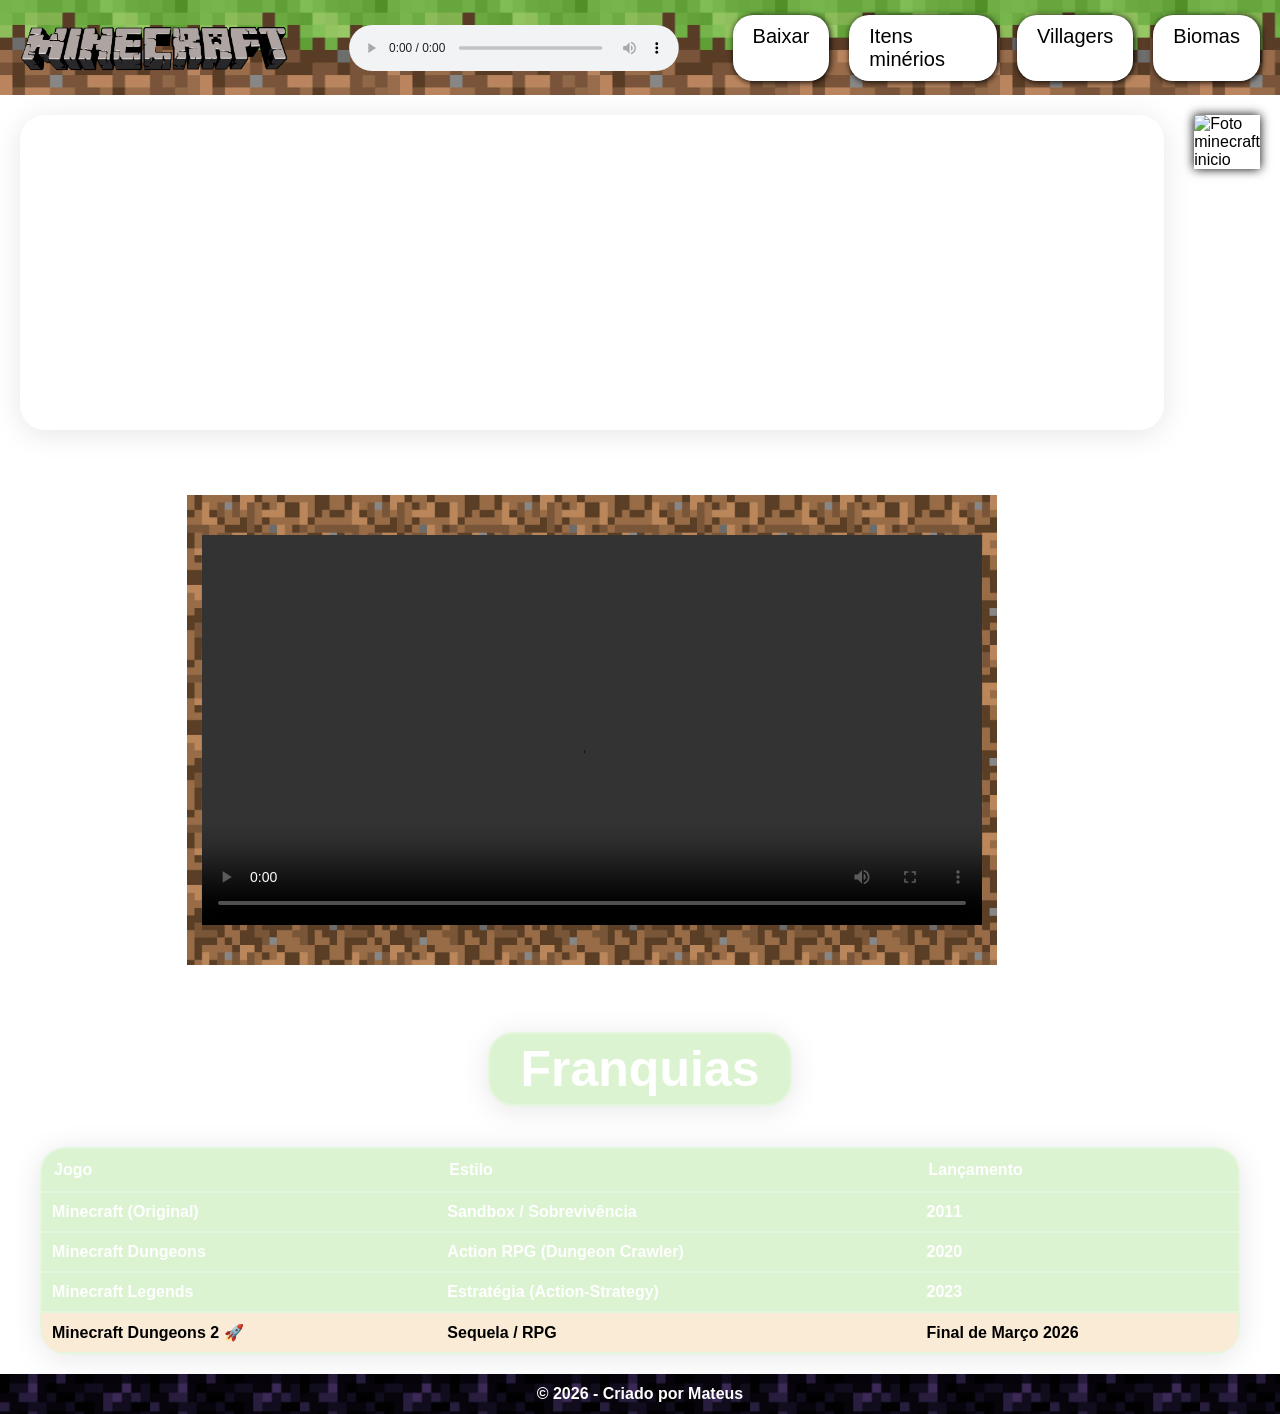
==== index.html @ eba800bc "Add files via upload" ====
<!DOCTYPE html>
<html lang="pt-BR">

<head>
    <meta charset="UTF-8">
    <meta name="viewport" content="width=device-width, initial-scale=1.0">
    <title>Minecraft Home</title>
    <link rel="stylesheet" href="styles.css/inicio.css">
</head>

<body>

    <video autoplay loop muted playsinline id="video-bg">
        <source src="pag_inicial/netherportal.mp4" type="video/mp4">
    </video>

    <nav>
        <a href="index.html">
            <img id="logo_nav" src="pag_inicial/Logo_mine.png" alt="Logo Minecraft">
        </a>
        <audio src="Audio.mp3" controls></audio>
        <div class="btn_nav">
            <a href="https://tlauncher.org/" target="_blank">Baixar</a>
            <a href="Minerios.html">Itens minérios</a>
            <a href="Villager.html">Villagers</a>
            <a  href="Biomas.html">Biomas</a>
        </div>
    </nav>
    
    <main>
        <section>
            <div class="fundoTexto">
                <p class="texto">
                    O Minecraft é um jogo de sobrevivência e construção no estilo "sandbox" que mergulha o jogador em um
                    mundo infinito gerado proceduralmente, onde tudo é composto por blocos cúbicos que representam
                    diferentes materiais como terra, pedra e minérios. Com uma liberdade criativa quase ilimitada, você pode
                    alternar entre o modo Sobrevivência, que exige a coleta de recursos, o gerenciamento de fome e o combate
                    a criaturas noturnas, ou o modo Criativo, focado inteiramente na construção de estruturas complexas e
                    mecanismos de engenharia usando a "redstone". Sua estética icônica de baixa resolução, aliada a uma
                    mecânica profunda de exploração e modificação do ambiente, transformou o título em um fenômeno cultural
                    que permite desde aventuras simples até a simulação de computadores inteiros dentro do seu universo
                    virtual.
                </p>
            </div>
            <div class="div_pai">
                <div>
                    <div class="fundo_video">
                        <video src="pag_inicial/Video.mp4" controls></video>
                    </div>
                </div>    
            </div>
        </section>
        <aside>
            <img src="pag_inicial/wallpaper.png" alt="Foto minecraft inicio">
        </aside>
    </main>
    <div class="tbl-center">
        <h2 class="titulo_tabela">Franquias</h2>
    </div>
    <div class="tbl">
        <table>
            <thead>
                <tr>
                    <th>Jogo</th>
                    <th>Estilo</th>
                    <th>Lançamento</th>
                </tr>
            </thead>
            <tbody>
                <tr>
                    <td class="td-itens">Minecraft (Original)</td>
                    <td class="td-itens">Sandbox / Sobrevivência</td>
                    <td class="td-itens">2011</td>
                </tr>
                <tr>
                    <td class="td-itens">Minecraft Dungeons</td>
                    <td class="td-itens">Action RPG (Dungeon Crawler)</td>
                    <td class="td-itens">2020</td>
                </tr>
                <tr>
                    <td class="td-itens">Minecraft Legends</td>
                    <td class="td-itens">Estratégia (Action-Strategy)</td>
                    <td class="td-itens">2023</td>
                </tr>
                <tr>
                    <td class="jogoNovo1">Minecraft Dungeons 2 🚀</td>
                    <td class="jogoNovo2">Sequela / RPG</td>
                    <td class="jogoNovo3">Final de Março 2026</td>
                </tr>
            </tbody>
        </table>
    </div>
    <footer>
        <p>© 2026 - Criado por Mateus</p>
    </footer>   
</body>

</html>

<!--

(\(\
( -.-)  
O_(")(")

Author: Mateus Oliveira de Almeida Guimarães Silva

-->
---- styles.css/inicio.css ----
body{
    margin: 0;
    padding: 0;
    min-height: 100vh;
}

#video-bg {
    position: fixed;
    top: 0;
    left: 0;
    scale: 110%;
    width: 100vw;
    height: 100vh;
    object-fit: cover;
    z-index: -1;
    pointer-events: none;
}

nav{
    flex-direction:row;
    justify-content: space-between; 
    align-items: center; 
    display: flex;
    background-image: url(../pag_inicial/grama.webp);
    background-repeat: repeat;
    background-size: 200px;
    padding: 10px 20px; 
    gap: 25px;
}


#logo_nav{
    width: 275px;
    height: auto;
}

nav audio{
    transform: scale(0.85);
    width: 400px;
}


.btn_nav{
    display: flex; 
    gap: 20px;
}

.btn_nav a{
    text-decoration: none;
    color: black; 
    font-size: 20px; 
    font-family: Arial, Helvetica, sans-serif;
    background-color: white;
    padding: 10px 20px; 
    border-radius: 20px; 
    box-shadow: 1px 1px 6px #000;
    transition: 0.2s;
}

.btn_nav a:hover{
    background-color: #bebebe;
    transform: scale(1.1);
}

main{
    display: flex;
    gap: 30px;
    padding: 20px;
    font-family: Arial, sans-serif;
    flex: 1;
}

section {
    display: flex;
    flex-direction: column;
    justify-content: space-between;
    min-height: 850px;
}

.fundoTexto{
    background-color: rgba(255, 255, 255, 0.2);
    border-radius: 25px;
    backdrop-filter: blur(5px);
    border: 2px solid rgba(255, 255, 255, 0.3);
    box-shadow: 0 4px 30px rgba(0, 0, 0, 0.1);
}

.texto{
    color: rgb(255, 255, 255);
    padding-left: 20px;
    padding-right: 20px;
    font-size: 25px;
    text-align: justify;
    font-weight: lighter;
}

.div_pai{
    display: flex;
    justify-content: center;
}

.fundo_video{
    display: flex; 
    align-items: center; 
    justify-content: center; 
    background-image: url('../pag_inicial/blocodeterra.webp');
    background-repeat: repeat;
    background-size: 150px;
    width: 810px; 
    height: 470px;
}

.fundo_video video{
    width: 780px; 
    height: auto;
}

aside img{
    width: auto; 
    height: 850px; 
    box-shadow: 0px 0px 10px black;
}

.tbl-center{
    display: flex;
    justify-content: center;
    align-items: center;
    margin-top: 5px;
}


.titulo_tabela{
    display: flex;
    justify-content: center;
    align-items: center;
    font-size: 50px; 
    color: rgb(255, 255, 255); 
    font-family: Arial, sans-serif;
    background-color: rgba(74, 195, 23, 0.2);
    width: 300px;
    height: 70px;
    border-radius: 25px;
    backdrop-filter: blur(5px);
    border: 2px solid rgba(255, 255, 255, 0.3);
    box-shadow: 0 4px 30px rgba(0, 0, 0, 0.1);
}


.tbl{
    display: flex; 
    justify-content: center; 
    width: 100%;
    color: rgb(0, 0, 0);
    font-weight: bold;
}

.tbl table{
    width: 1200px; 
    border: 2px solid rgba(255, 255, 255, 0.3);
    border-radius: 25px;
    border-spacing: 0;
    background-size: 50px; 
    font-family: Arial, sans-serif;
    background-color: rgba(74, 195, 23, 0.2);
    backdrop-filter: blur(5px);
    box-shadow: 0 4px 30px rgba(0, 0, 0, 0.1);
    
}

.tbl th{
    padding: 12px; 
    text-align: left;
    color: rgb(255, 255, 255);
    border: none;
    border-bottom: 2px solid rgba(255, 255, 255, 0.3);
}

.td-itens{
    color: rgb(255, 255, 255);
    border-bottom: 2px solid rgba(255, 255, 255, 0.3);
}


.tbl td{
    padding: 10px;
}

.jogoNovo1{
    color: rgb(0, 0, 0);
    border-bottom-left-radius: 20px; 
    border-bottom-right-radius: 0;
    border-top-left-radius: 0;
    border-top-right-radius: 0;
    background-color: antiquewhite; 
}

.jogoNovo2{
    color: rgb(0, 0, 0);
    background-color: antiquewhite; 
}

.jogoNovo3{
    color: rgb(0, 0, 0);
    border-bottom-left-radius: 0; 
    border-bottom-right-radius: 20px;
    border-top-left-radius: 0;
    border-top-right-radius: 0;
    background-color: antiquewhite; 
}

footer{
    display: flex; 
    justify-content: center; 
    align-items: center;
    background-image: url(../pag_inicial/obsian.webp);
    background-repeat: repeat;
    background-size: 150px;
    margin-top: 20px; 
    height: 40px; 
}

footer p{
    margin: 0; 
    font-family: Arial, Helvetica, sans-serif;
    color: rgb(255, 255, 255);
    font-weight: 550;
}
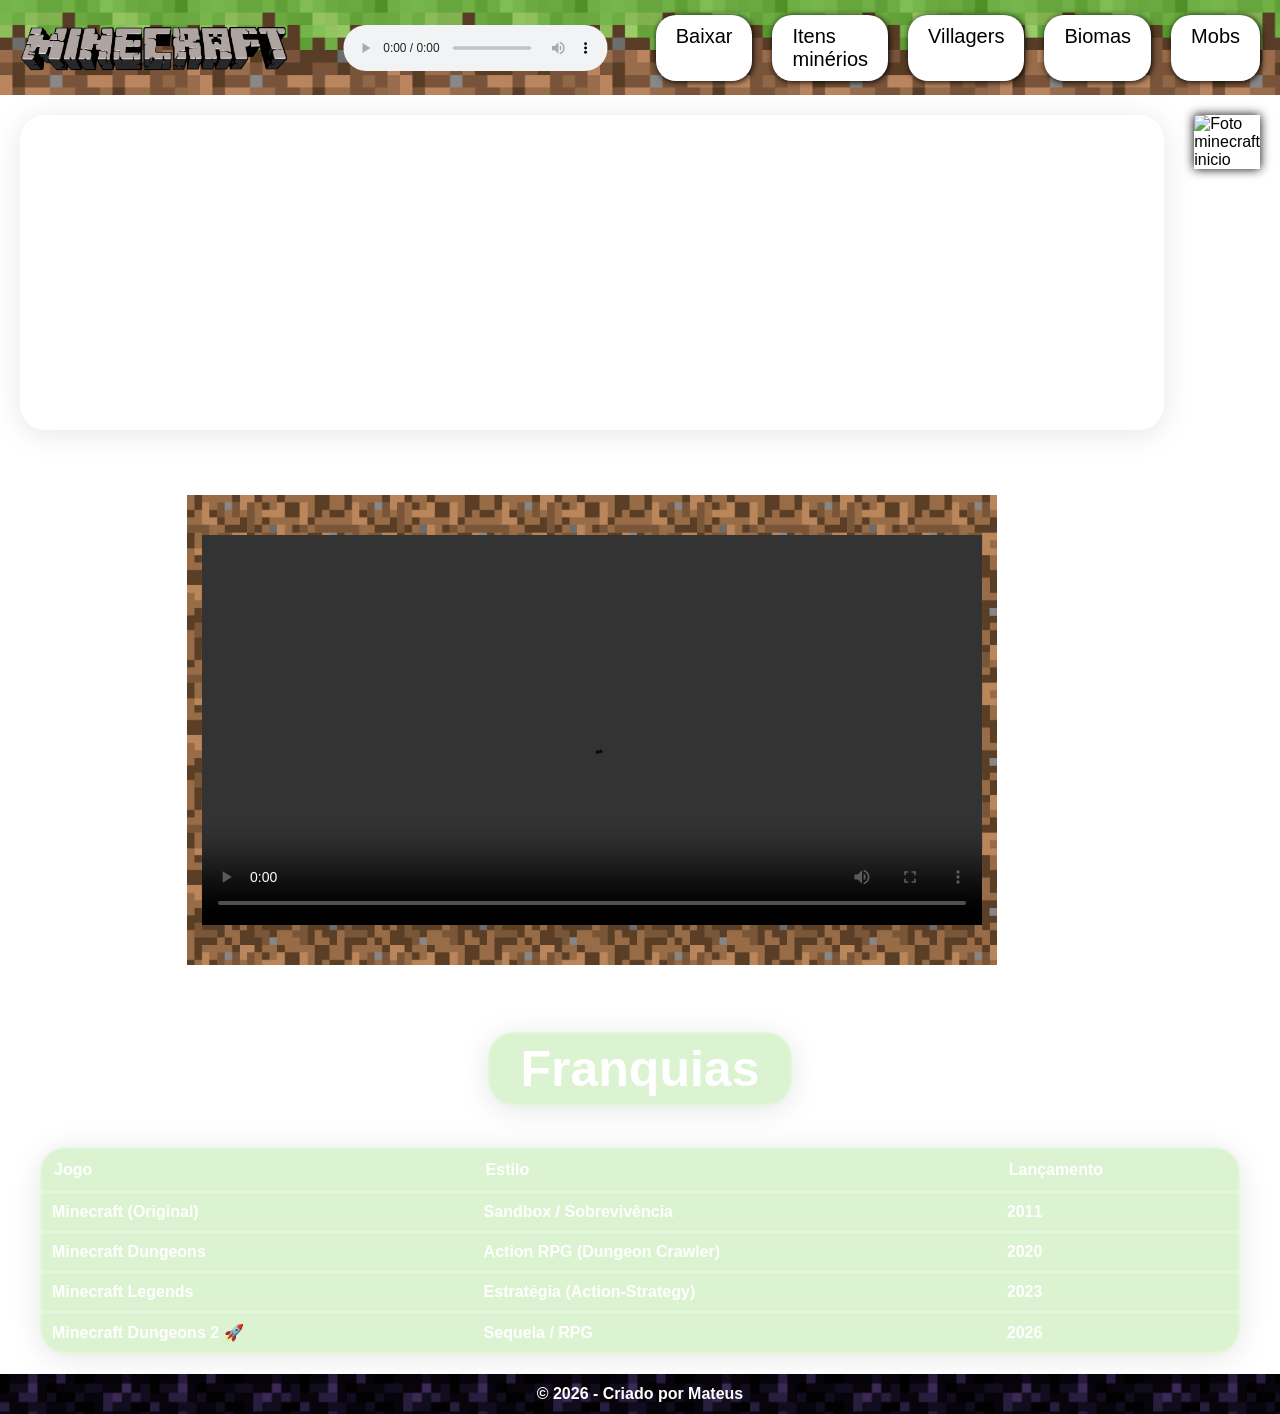
==== commit 606d892b: "Add files via upload" ====
--- a/index.html
+++ b/index.html
@@ -24,6 +24,7 @@
             <a href="Minerios.html">Itens minérios</a>
             <a href="Villager.html">Villagers</a>
             <a  href="Biomas.html">Biomas</a>
+            <a  href="Mobs.html">Mobs</a>
         </div>
     </nav>
     
@@ -68,24 +69,24 @@
             </thead>
             <tbody>
                 <tr>
-                    <td class="td-itens">Minecraft (Original)</td>
+                    <td class="td-link"><a class="tbl-link" href="https://www.minecraft.net/pt-br/about-minecraft" target="_blank">Minecraft (Original)</a></td>
                     <td class="td-itens">Sandbox / Sobrevivência</td>
                     <td class="td-itens">2011</td>
                 </tr>
                 <tr>
-                    <td class="td-itens">Minecraft Dungeons</td>
+                    <td class="td-link"><a class="tbl-link" href="https://www.minecraft.net/pt-br/about-dungeons" target="_blank">Minecraft Dungeons</a></td>
                     <td class="td-itens">Action RPG (Dungeon Crawler)</td>
                     <td class="td-itens">2020</td>
                 </tr>
                 <tr>
-                    <td class="td-itens">Minecraft Legends</td>
+                    <td class="td-link"><a class="tbl-link" href="https://www.minecraft.net/pt-br/about-legends" target="_blank">Minecraft Legends</a></td>
                     <td class="td-itens">Estratégia (Action-Strategy)</td>
                     <td class="td-itens">2023</td>
                 </tr>
                 <tr>
-                    <td class="jogoNovo1">Minecraft Dungeons 2 🚀</td>
-                    <td class="jogoNovo2">Sequela / RPG</td>
-                    <td class="jogoNovo3">Final de Março 2026</td>
+                    <td class="td-link2"><a class="tbl-link2" href="http://minecraft.net/pt-br/about-dungeons-ii" target="_blank">Minecraft Dungeons 2 🚀</a></td>
+                    <td class="td-itens2">Sequela / RPG</td>
+                    <td class="td-itens2">2026</td>
                 </tr>
             </tbody>
         </table>
--- a/styles.css/inicio.css
+++ b/styles.css/inicio.css
@@ -145,7 +145,6 @@
     box-shadow: 0 4px 30px rgba(0, 0, 0, 0.1);
 }
 
-
 .tbl{
     display: flex; 
     justify-content: center; 
@@ -180,32 +179,36 @@
     border-bottom: 2px solid rgba(255, 255, 255, 0.3);
 }
 
+.td-link{
+    border-bottom: 2px solid rgba(255, 255, 255, 0.3);
+}
+
+.td-itens2{
+    color: rgb(255, 255, 255);
+}
+
+.tbl-link{
+    text-decoration: none; 
+    color: rgb(255, 255, 255);
+    transition: 0.3s;
+}
+
+.tbl-link:hover{
+    color: rgb(72, 3, 73);
+}
+
+.tbl-link2{
+    text-decoration: none;
+    color: rgb(255, 255, 255);
+    transition: 0.3s;
+}
+
+.tbl-link2:hover{
+    color: rgb(72, 3, 73);
+}
 
 .tbl td{
     padding: 10px;
-}
-
-.jogoNovo1{
-    color: rgb(0, 0, 0);
-    border-bottom-left-radius: 20px; 
-    border-bottom-right-radius: 0;
-    border-top-left-radius: 0;
-    border-top-right-radius: 0;
-    background-color: antiquewhite; 
-}
-
-.jogoNovo2{
-    color: rgb(0, 0, 0);
-    background-color: antiquewhite; 
-}
-
-.jogoNovo3{
-    color: rgb(0, 0, 0);
-    border-bottom-left-radius: 0; 
-    border-bottom-right-radius: 20px;
-    border-top-left-radius: 0;
-    border-top-right-radius: 0;
-    background-color: antiquewhite; 
 }
 
 footer{
